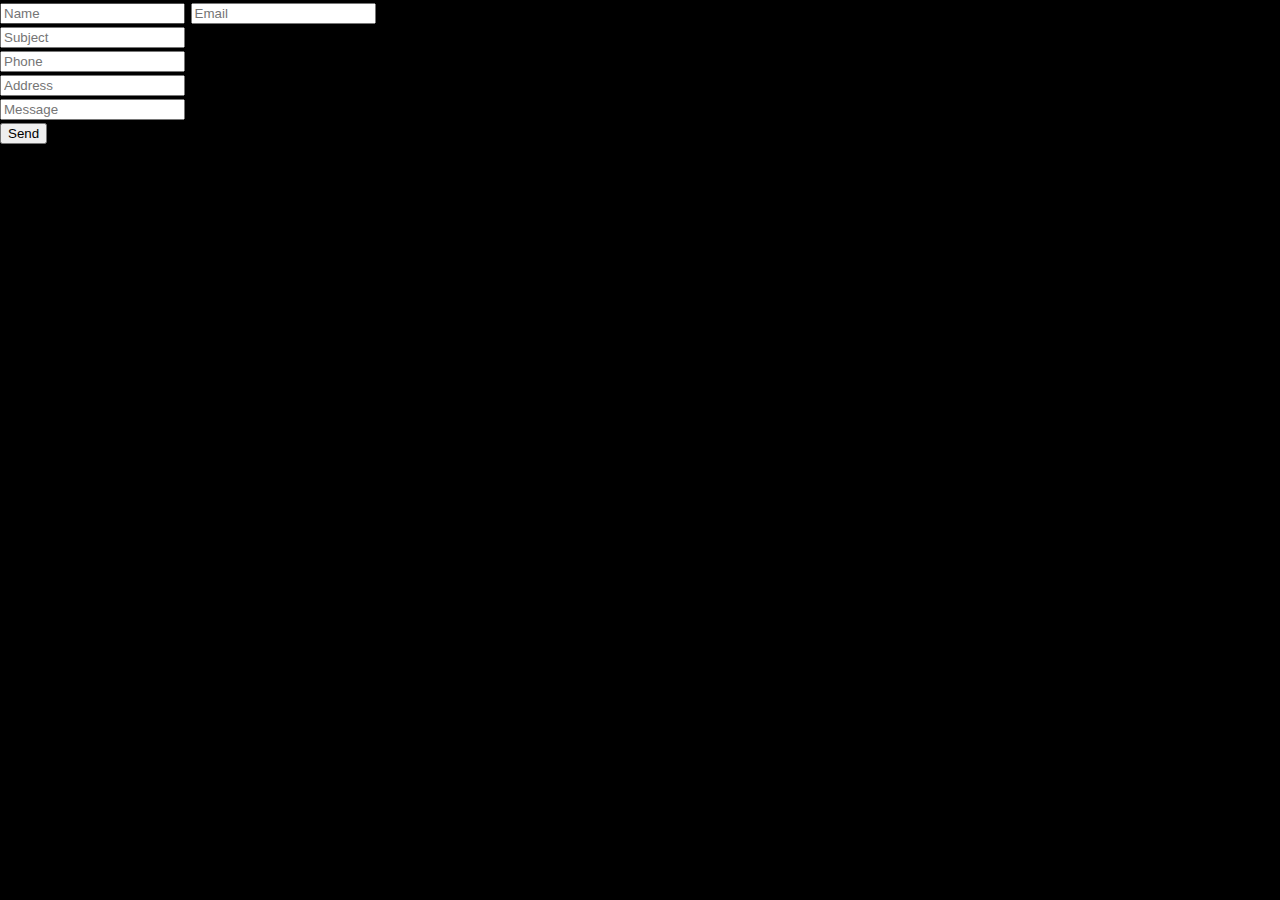
==== formularz.html @ e0cddee2 "formated form" ====
<!DOCTYPE html>
<html>

<head>
	<title>form</title>
	<link rel="stylesheet" href="style.css" type="text/css" />
	<link rel="stylesheet" href="css/fontello.css" type="text/css" />
</head>

<body>
	<div class="input">
		<div class="input">
			<label> <input type="text" placeholder="Name"></label>
			<label> <input type="text" placeholder="Email"></label>
		</div>
		<div class="input">
			<label> <input type="text" placeholder="Subject"></label>
		</div>
		<div class="input">
			<label> <input type="number" placeholder="Phone"></label>
		</div>
		<div class="input">
			<label> <input type="text" placeholder="Address"></label>
		</div>
		<div class="input">
			<label> <input type="text" placeholder="Message"></label>
		</div>
		<div class="input">
			<input type="button" value="Send"></label>
		</div>
</body>

</html>
---- style.css ----
body
{
	background-color: #000000;
	margin: 0px;
	font-family: 'Open Sans', sans-serif;
	font-size: 20px;
	width:100%;
	--main: #ff5a00;
	--bg: #222222;
}

#our 
{
	height: auto;
	width: 100%;
	display: flex;
	justify-content: center;
	color: var(--main);
	font-size:2em;
	padding-bottom:2%;
}

#team
{
	height:auto;
	width: 100%;
	background-color: #000000;
	display: flex;
	flex-wrap: wrap;
	justify-content:space-around;
	flex-align: center;
}

p
{
	content-direction: row;
}

#team p, h3
{
	padding-top: 10%;
	padding-bottom:5%;
}

img
{
	height:auto;
	width: 100%;
	
}

.member:hover
{
	transform: scale(1.1) ;
	opacity:0.7;
	
}

.member
{
	width: 25%;
	height: auto;
	background-color: var(--bg);
	display:block;
	margin-bottom: 2%;
	margin-left: 2%;
	color:white;
	font-size:1em;
	text-align: center;
	transition: transform 300ms ease-in-out;
}

.memberlink
{
	color: white;
	font-size:1em;
	background-color: var(--main);
	text-decoration:none;
	text-align: center;
	justify-content:center;
	display: block;
	width: 35%;
	height: 45%;
	margin-left: 32.5%;
	margin-bottom: 20%;
	padding-top: 3%;
	padding-bottom: 4%;
}

.memberlink:hover
{
	background-color: #dd3000;
}

div h3:first-child, h3:nth-child(2)
{
	text-transform: uppercase;
	color: var(--main);
}




@media only screen and  (max-width:320px){
	#team{
		flex-wrap:wrap;
				
	}
	body
	{
		font-size:8px;
	}
	.member
	{
		width:50%;
	}
}

@media only screen and (min-width:320px) and (max-width:640px){
	#team{
		flex-wrap:wrap;
				
	}
	body
	{
		font-size:12px;
	}
	.member
	{
		width:40%;
	}
}

@media only screen and (min-width: 640px) and (max-width:1240px){
	#team{
		flex-wrap:wrap;
	}
	body
	{
		font-size:16px;
	}
	.member
	{
		width:40%;
	}
}
button {
    background-color: greenyellow;
    border: none;
    color: black;
    padding: 15px 32px;
    text-align: center;
    text-decoration: none;
    display: inline-block;
    font-size: 16px;
    margin: 0 auto 50px ;
}
button:hover {
     background-color: red;
}
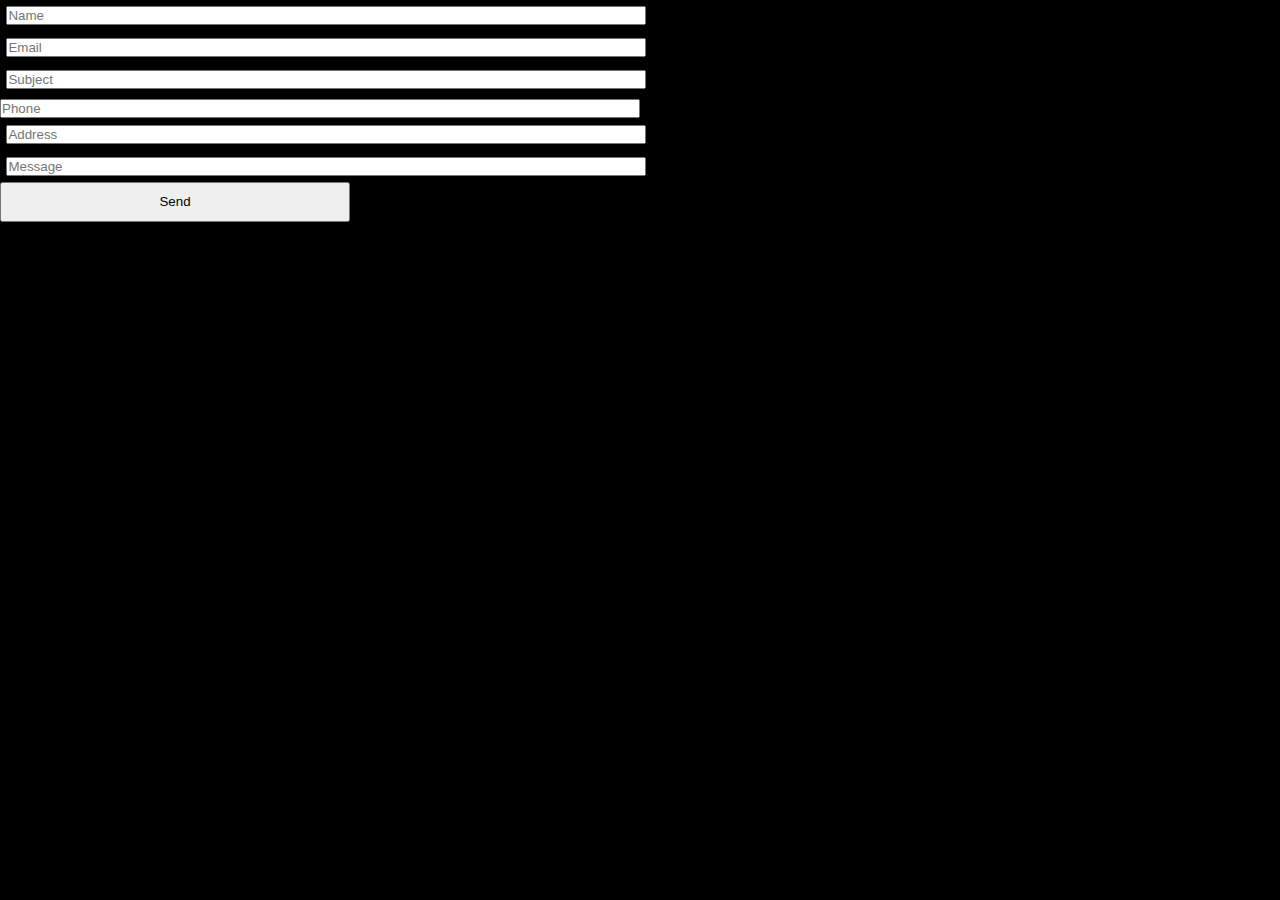
==== commit e0ec89e7: "Merge pull request #8 from falka164/Marlena" ====
--- a/formularz.html
+++ b/formularz.html
@@ -1,33 +1,36 @@
-<!DOCTYPE html>
-<html>
-
-<head>
-	<title>form</title>
-	<link rel="stylesheet" href="style.css" type="text/css" />
-	<link rel="stylesheet" href="css/fontello.css" type="text/css" />
-</head>
-
-<body>
-	<div class="input">
-		<div class="input">
-			<label> <input type="text" placeholder="Name"></label>
-			<label> <input type="text" placeholder="Email"></label>
-		</div>
-		<div class="input">
-			<label> <input type="text" placeholder="Subject"></label>
-		</div>
-		<div class="input">
-			<label> <input type="number" placeholder="Phone"></label>
-		</div>
-		<div class="input">
-			<label> <input type="text" placeholder="Address"></label>
-		</div>
-		<div class="input">
-			<label> <input type="text" placeholder="Message"></label>
-		</div>
-		<div class="input">
-			<input type="button" value="Send"></label>
-		</div>
-</body>
-
+<!DOCTYPE html>
+<html>
+
+<head>
+	<title>form</title>
+	<link rel="stylesheet" href="style.css" type="text/css" />
+	<link rel="stylesheet" href="css/fontello.css" type="text/css" />
+</head>
+
+<body> 
+ 
+		<div class="input"> 
+			<div class="input" > 
+				<label> <input type="text" placeholder="Name"></label> 
+				<label> <input type="text" placeholder="Email"></label> 
+			</div> 
+			<div class="input"> 
+				<label> <input type="text" placeholder="Subject" ></label>	 
+			</div> 
+			<div class="input"> 
+			<label> <input type="number" placeholder="Phone"></label> 
+			</div> 
+			<div class="input"> 
+			<label> <input type="text" placeholder="Address"></label> 
+			</div> 
+			<div class="input"> 
+			<label> <input type="text" placeholder="Message" ></label> 
+			</div> 
+			<div class="input">	 
+				<input type="button" value="Send" style="width: 350px; height: 40px"></label> 
+			</div> 
+				 
+		
+</body> 
+
 </html>--- a/style.css
+++ b/style.css
@@ -1,160 +1,320 @@
-body
-{
-	background-color: #000000;
-	margin: 0px;
-	font-family: 'Open Sans', sans-serif;
-	font-size: 20px;
-	width:100%;
-	--main: #ff5a00;
-	--bg: #222222;
-}
-
-#our 
-{
-	height: auto;
-	width: 100%;
-	display: flex;
-	justify-content: center;
-	color: var(--main);
-	font-size:2em;
-	padding-bottom:2%;
-}
-
-#team
-{
-	height:auto;
-	width: 100%;
-	background-color: #000000;
-	display: flex;
-	flex-wrap: wrap;
-	justify-content:space-around;
-	flex-align: center;
-}
-
-p
-{
-	content-direction: row;
-}
-
-#team p, h3
-{
-	padding-top: 10%;
-	padding-bottom:5%;
-}
-
-img
-{
-	height:auto;
-	width: 100%;
-	
-}
-
-.member:hover
-{
-	transform: scale(1.1) ;
-	opacity:0.7;
-	
-}
-
-.member
-{
-	width: 25%;
-	height: auto;
-	background-color: var(--bg);
-	display:block;
-	margin-bottom: 2%;
-	margin-left: 2%;
-	color:white;
-	font-size:1em;
-	text-align: center;
-	transition: transform 300ms ease-in-out;
-}
-
-.memberlink
-{
-	color: white;
-	font-size:1em;
-	background-color: var(--main);
-	text-decoration:none;
-	text-align: center;
-	justify-content:center;
-	display: block;
-	width: 35%;
-	height: 45%;
-	margin-left: 32.5%;
-	margin-bottom: 20%;
-	padding-top: 3%;
-	padding-bottom: 4%;
-}
-
-.memberlink:hover
-{
-	background-color: #dd3000;
-}
-
-div h3:first-child, h3:nth-child(2)
-{
-	text-transform: uppercase;
-	color: var(--main);
-}
-
-
-
-
-@media only screen and  (max-width:320px){
-	#team{
-		flex-wrap:wrap;
-				
-	}
-	body
-	{
-		font-size:8px;
-	}
-	.member
-	{
-		width:50%;
-	}
-}
-
-@media only screen and (min-width:320px) and (max-width:640px){
-	#team{
-		flex-wrap:wrap;
-				
-	}
-	body
-	{
-		font-size:12px;
-	}
-	.member
-	{
-		width:40%;
-	}
-}
-
-@media only screen and (min-width: 640px) and (max-width:1240px){
-	#team{
-		flex-wrap:wrap;
-	}
-	body
-	{
-		font-size:16px;
-	}
-	.member
-	{
-		width:40%;
-	}
-}
-button {
-    background-color: greenyellow;
-    border: none;
-    color: black;
-    padding: 15px 32px;
-    text-align: center;
-    text-decoration: none;
-    display: inline-block;
-    font-size: 16px;
-    margin: 0 auto 50px ;
-}
-button:hover {
-     background-color: red;
-}
+
+:root
+{
+	--main-font: #ffffff; /*white*/
+	--alt-font: #ff5a00;/*orange*/
+	--main-bg: #000000;/*black*/
+	--bg: #222222;/*gray*/
+}
+
+* {
+    margin: 0;
+    padding: 0;
+    box-sizing: border-box; /* chyba usunąć*/
+}
+
+html {
+    font-family: 'Roboto',
+    sans-serif;               /* konflikt czcionki i rozmiaru....*/
+    font-size: 24px;
+}
+
+body
+{
+	background-color: var(--main-bg);
+	margin: 0px;
+	font-family: 'Open Sans', sans-serif;
+	font-size: 20px;
+	width:100%;
+	
+}
+
+@import url('https://fonts.googleapis.com/css?family=Roboto:400,700');
+
+
+/* header */
+
+header {
+    /* flexbox */
+    display: flex;
+    flex-direction: column;
+
+    /* ... */
+    height: 200vh;
+}
+
+header .navMobile {
+    flex: 0 1 12vh;
+
+    display: none;
+    background-color: red;
+}
+
+header .nav {
+    flex: 0 1 12vh;
+    justify-content: flex-end;
+
+    /* parentflex */
+    display: flex;
+    flex-direction: row;
+
+
+    /* ... */
+    background-color: #111;
+}
+
+@media (max-width: 980px) {
+    header .nav {
+        display: none;
+    }
+
+    header .navMobile {
+        display: block;
+    }
+}
+
+header .nav .image {
+    flex: 0 1 50%;
+
+    margin: auto 60px;
+}
+
+header .nav .image img {
+    width: 250px;
+}
+
+header .nav .bigScreen {
+    flex: 0 1 50%;
+    justify-content: space-around;
+
+    /* parent flex */
+    display: flex;
+    flex-direction: row;
+
+    /* ... */
+    list-style: none;
+    margin-right: 30px;
+}
+
+header .nav .bigScreen li {
+    font-size: 0.7rem;
+    line-height: 12vh;
+    color: #fff;
+    margin-right: 20px;
+}
+
+header .nav .bigScreen li:nth-last-child(3) {
+    margin-left: 25px;
+}
+
+header .sentence {
+    flex: 0 1 88vh;
+
+    background-color: #333;
+}
+
+header .description {
+    flex: 0 1 100vh;
+
+    background-color: #634;
+}
+
+
+
+#our 
+{
+	height: auto;
+	width: 100%;
+	display: flex;
+	justify-content: center;
+	color: var(--alt-font);
+	font-size:2em;
+	padding-bottom:2%;
+}
+
+#team
+{
+	height:auto;
+	width: 100%;
+	background-color: var(--main-bg);
+	display: flex;
+	flex-wrap: wrap;
+	justify-content:space-around;
+	flex-align: center;
+}
+
+p
+{
+	content-direction: row;
+}
+
+#team p, h3
+{
+	padding-top: 10%;
+	padding-bottom:5%;
+}
+
+img
+{
+	height:auto;
+	width: 100%;
+	
+}
+
+.member:hover
+{
+	transform: scale(1.1) ;
+	opacity:0.7;
+	
+}
+
+.member
+{
+	width: 25%;
+	height: auto;
+	background-color: var(--bg);
+	display:block;
+	margin-bottom: 2%;
+	margin-left: 2%;
+	color: var(--main-font);
+	font-size:1em;
+	text-align: center;
+	transition: transform 300ms ease-in-out;
+}
+
+.memberlink
+{
+	color: white;
+	font-size:1em;
+	background-color: var(--alt-font);
+	text-decoration:none;
+	text-align: center;
+	justify-content:center;
+	display: block;
+	width: 35%;
+	height: 45%;
+	margin-left: 32.5%;
+	margin-bottom: 20%;
+	padding-top: 3%;
+	padding-bottom: 4%;
+}
+
+.memberlink:hover
+{
+	background-color: #dd3000;
+}
+
+div h3:first-child, h3:nth-child(2)
+{
+	text-transform: uppercase;
+	color: var(--alt-font);
+}
+
+#contact {
+	display : flex;
+	flex-direction: row;
+	width: 100%;
+	
+}
+.contactData {
+	background-color: var(--main-bg: #000000);
+	display: flex;
+	flex-direction: column;
+	text-align: center;
+	width: 50%;
+	height: auto;
+	padding: 0 15% 0 5%;
+	
+}
+h3 
+{
+	color: var(--alt-font: #ff5a00);
+}
+p {
+	color: var(--main-font: #ffffff);
+}
+.inputContainer {
+	background-color: var(--main-bg: #000000);
+	display: flex;
+	flex-direction: column;
+	text-align: center;
+	width: 50%;
+	height: auto;	
+}
+.inputContainer > input {
+	margin : 0.5em;
+	width: 50%;
+}
+
+footer {
+	color: var(--main-font: #ffffff);
+	background-color: var(--bg: #222222);
+	display: flex;
+	flex-direction: row;
+	justify-content: space-between;
+	padding: 0 10%;
+}
+.ContactIcons {
+	display: flex;
+	flex-direction: row;
+	justify-content: space-around;
+	align-items: flex-end;
+	width 15%;
+	margin-bottom: 2%;
+}
+input[type="text"] {
+	 width: 50%;
+	 margin: 0.5%;
+	 border-bottom-color: var(--main-font: #ffffff);
+}
+input[type="number"] {
+	 width: 50%;
+	  border-bottom-color: var(--main-font: #ffffff);
+}
+
+
+@media only screen and  (max-width:320px){
+	#team{
+		flex-wrap:wrap;
+				
+	}
+	body
+	{
+		font-size:8px;
+	}
+	.member
+	{
+		width:50%;
+	}
+}
+
+@media only screen and (min-width:320px) and (max-width:640px){
+	#team{
+		flex-wrap:wrap;
+				
+	}
+	body
+	{
+		font-size:12px;
+	}
+	.member
+	{
+		width:40%;
+	}
+}
+
+@media only screen and (min-width: 640px) and (max-width:1240px){
+	#team{
+		flex-wrap:wrap;
+	}
+	body
+	{
+		font-size:16px;
+	}
+	.member
+	{
+		width:40%;
+	}
+}
+
+
